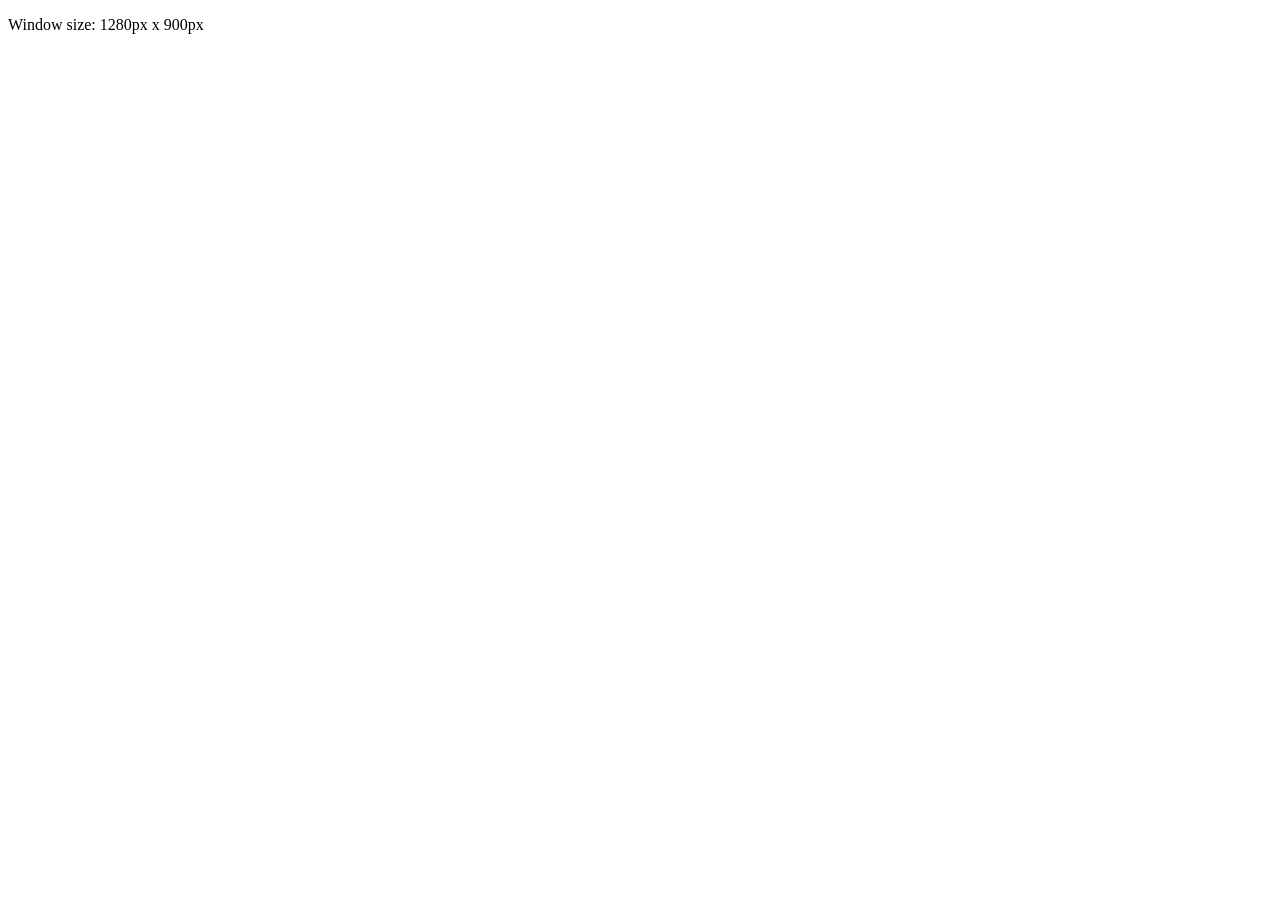
==== docs/window-size.html @ 3f0d4243 "First Pages" ====
<!DOCTYPE html>
<html lang="en">
<head>
    <title>Window Size</title>
</head>
<body>

<p id="window-size">Loading window size...</p>
<script>
    function updateWindowSize() {
        let windowWidth = window.innerWidth;
        let windowHeight = window.innerHeight;
        document.getElementById("window-size").textContent =
            `Window size: ${windowWidth}px x ${windowHeight}px`;
    }

    // Initial display of window size
    updateWindowSize();

    // Update window size when the window is resized
    window.addEventListener("resize", updateWindowSize);
</script>

</body>
</html>
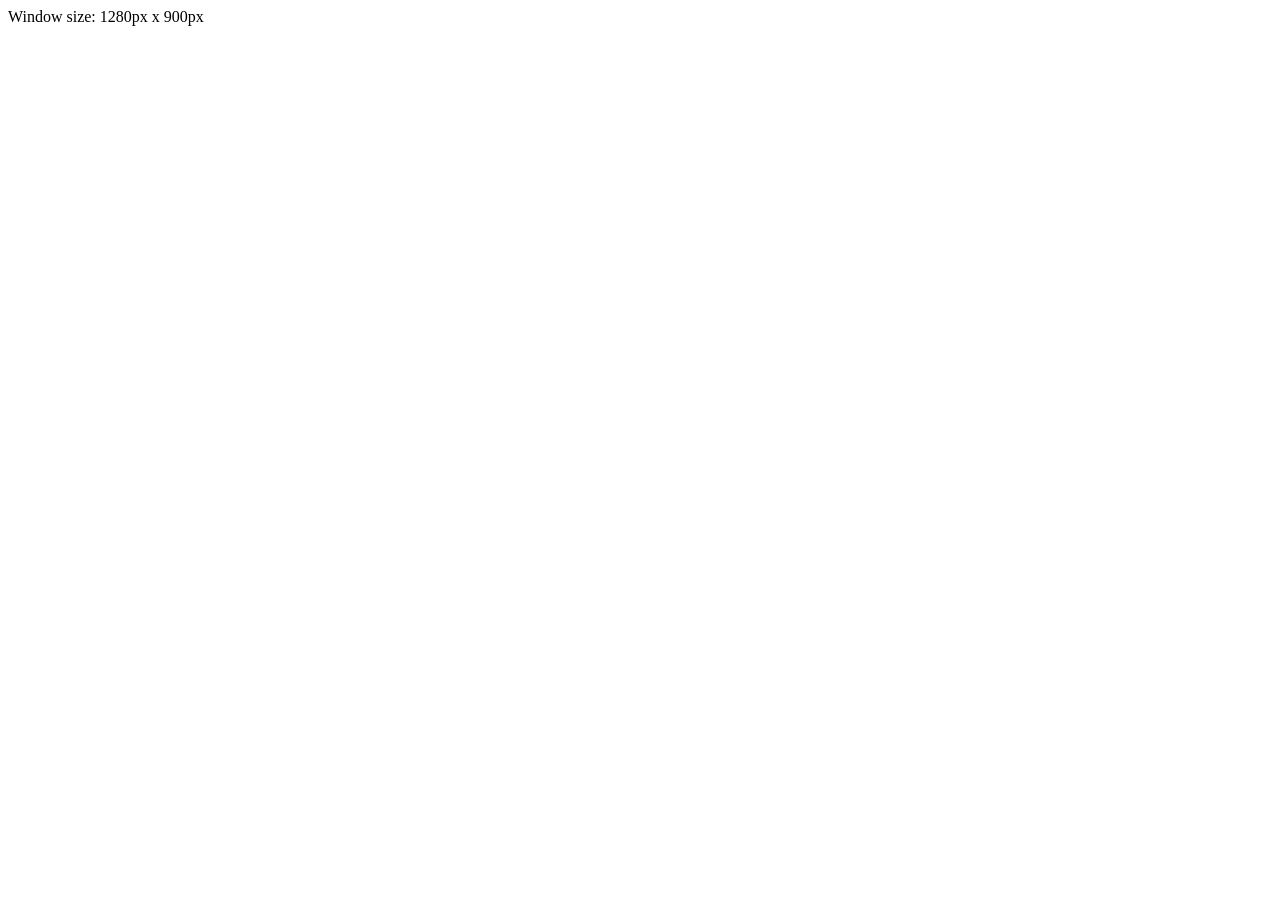
==== commit 937d2e93: "Move script into HEAD" ====
--- a/docs/window-size.html
+++ b/docs/window-size.html
@@ -2,24 +2,19 @@
 <html lang="en">
 <head>
     <title>Window Size</title>
+    <script>
+        function updateWindowSize() {
+            document.getElementById("window-size").textContent =
+                `Window size: ${window.innerWidth}px x ${window.innerHeight}px`;
+        }
+
+        document.addEventListener("DOMContentLoaded", function(){
+            updateWindowSize();
+            window.addEventListener("resize", updateWindowSize);
+        });
+    </script>
 </head>
 <body>
-
-<p id="window-size">Loading window size...</p>
-<script>
-    function updateWindowSize() {
-        let windowWidth = window.innerWidth;
-        let windowHeight = window.innerHeight;
-        document.getElementById("window-size").textContent =
-            `Window size: ${windowWidth}px x ${windowHeight}px`;
-    }
-
-    // Initial display of window size
-    updateWindowSize();
-
-    // Update window size when the window is resized
-    window.addEventListener("resize", updateWindowSize);
-</script>
-
+    <div id="window-size">Loading window size...</div>
 </body>
 </html>
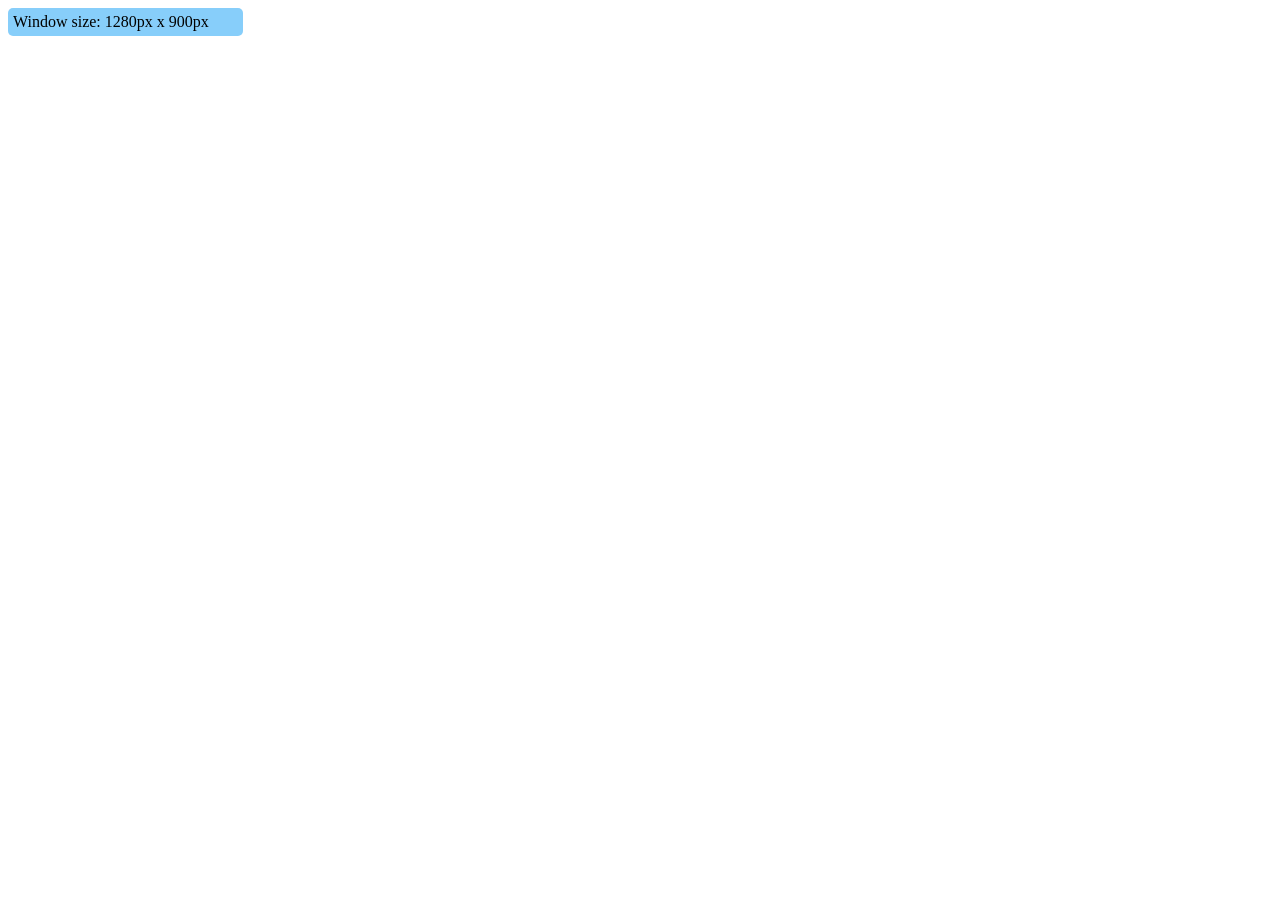
==== commit e4dbe585: "Style size message div" ====
--- a/docs/window-size.html
+++ b/docs/window-size.html
@@ -2,6 +2,15 @@
 <html lang="en">
 <head>
     <title>Window Size</title>
+    <style>
+        #window-size {
+            background-color: lightskyblue;
+            border-radius: 5px;
+            padding: 5px;
+            text-align: start;
+            width: 225px;
+        }
+    </style>
     <script>
         function updateWindowSize() {
             document.getElementById("window-size").textContent =
